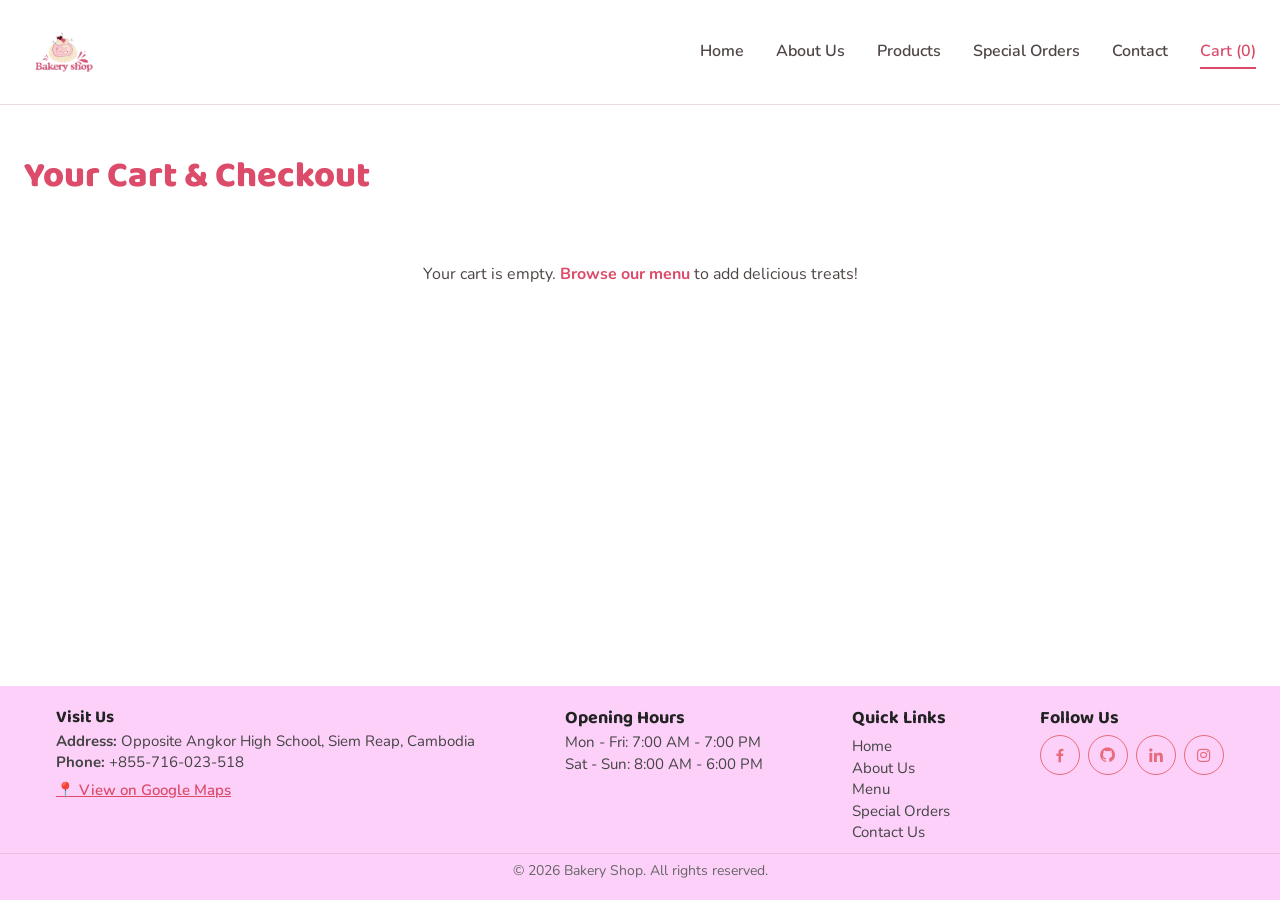
==== html/cart.html @ b0a44a9e "Initial commit" ====
<!DOCTYPE html>
<html lang="en">
<head>
  <meta charset="utf-8" />
  <meta name="viewport" content="width=device-width, initial-scale=1" />
  <title>Your Shopping Cart — Bakery Shop</title>
  <link href="https://unpkg.com/boxicons@2.1.4/css/boxicons.min.css" rel="stylesheet">
  <link rel="icon" href="../images/logo.png" type="image/png" />
  <link rel="preconnect" href="https://fonts.googleapis.com" />
  <link rel="preconnect" href="https://fonts.gstatic.com" crossorigin />
  <link href="https://fonts.googleapis.com/css2?family=Baloo+2:wght@600;700;800&family=Nunito:wght@400;600;700&display=swap" rel="stylesheet" />
  <link rel="stylesheet" href="../css/style.css" />
</head>
<body>
  <header class="site-header">
    <div class="container header-inner">
      <a href="index.html" class="logo"><img src="../images/logo.png" alt="Bakery Shop logo" /></a>
      <nav class="nav">
        <a href="index.html">Home</a>
        <a href="about.html">About Us</a>
        <a href="products.html">Products</a>
        <a href="special-orders.html">Special Orders</a>
        <a href="contact.html">Contact</a>
        <a href="cart.html" class="active" id="nav-cart-link">Cart (<span class="cart-count">0</span>)</a>
      </nav>
    </div>
  </header>

  <main class="page container">
    <h1 class="page-title">Your Cart & Checkout</h1>
    
    <div style="display: grid; grid-template-columns: 1fr; gap: 32px; margin-top: 24px;">
      <!-- Item List Section -->
      <div id="cart-items-container"></div>

      <!-- Checkout / Customer Summary -->
      <div id="cart-summary" style="display:none; background: var(--blush); padding: 24px; border-radius: 16px; border: 1px solid var(--border);">
        <h2>Order Summary</h2>
        <div style="display: flex; justify-content: space-between; margin: 12px 0; font-size: 16px;">
          <span>Subtotal:</span>
          <span id="cart-subtotal">$0.00</span>
        </div>
        <div style="display: flex; justify-content: space-between; margin: 16px 0; font-size: 18px; font-weight: bold; border-top: 1px dashed #ccc; padding-top: 12px;">
          <span>Total:</span>
          <span id="cart-total">$0.00</span>
        </div>

        <h3 style="margin-top: 24px; margin-bottom: 12px;">Customer & Delivery Details</h3>
        <form onsubmit="processCheckout(event)">
          <div class="input-group">
            <input required type="text" placeholder="Full Name" style="width:100%; padding: 12px; margin-bottom: 12px; border-radius: 8px; border: 1px solid #ccc;" />
          </div>
          <div class="input-group">
            <input required type="tel" placeholder="Phone Number" style="width:100%; padding: 12px; margin-bottom: 12px; border-radius: 8px; border: 1px solid #ccc;" />
          </div>
          <div class="input-group">
            <textarea required placeholder="Delivery Address / Notes" rows="3" style="width:100%; padding: 12px; margin-bottom: 16px; border-radius: 8px; border: 1px solid #ccc;"></textarea>
          </div>
          <button type="submit" class="btn btn-mint" style="width: 100%;">Pay Now & Confirm Order 💳</button>
        </form>
      </div>
    </div>
  </main>

  <footer class="site-footer">
    <div class="container footer-inner">
      <div>
        <h2>Visit Us</h2>
        <p><strong>Address:</strong> Opposite Angkor High School, Siem Reap, Cambodia</p>
        <p><strong>Phone:</strong> +855-716-023-518</p>
        <p style="margin-top: 8px;">
          <a href="https://maps.google.com/?q=Angkor+High+School+Siem+Reap" target="_blank" rel="noopener noreferrer" style="text-decoration: underline; color: var(--primary); font-weight: 600;">
            📍 View on Google Maps
          </a>
        </p>
      </div>

      <div>
        <h3>Opening Hours</h3>
        <p>Mon - Fri: 7:00 AM - 7:00 PM</p>
        <p>Sat - Sun: 8:00 AM - 6:00 PM</p>
      </div>

      <div>
        <h3>Quick Links</h3>
        <ul style="list-style: none; margin-top: 8px; line-height: 1.8;">
          <li><a href="index.html">Home</a></li>
          <li><a href="about.html">About Us</a></li>
          <li><a href="products.html">Menu</a></li>
          <li><a href="special-orders.html">Special Orders</a></li>
          <li><a href="contact.html">Contact Us</a></li>
        </ul>
      </div>

      <div class="footer-social">
        <h3>Follow Us</h3>
        <div class="social-media">
          <a href="https://web.facebook.com/chhouk.sreyying/"><i class='bx bxl-facebook'></i></a>
          <a href="https://github.com/chhouksreyying-svg"><i class='bx bxl-github'></i></a>
          <a href="https://www.linkedin.com/in/chhouk-sreyying-0b2b1b21a/"><i class='bx bxl-linkedin'></i></a>
          <a href="https://www.instagram.com/dohyinn_/"><i class='bx bxl-instagram'></i></a>
        </div>
      </div>
    </div>
    <div class="footer-bottom">
      <p>&copy; 2026 Bakery Shop. All rights reserved.</p>
    </div>
  </footer>

  <script src="../javascript/script.js"></script>
  <script>
    document.addEventListener('DOMContentLoaded', function() {
      renderCart();
    });
  </script>
</body>
</html>
---- css/style.css ----
/* Bakery Shop — Full Screen Hero & Pixel-Based Styles */

:root {
  --background: #ffffff;
  --foreground: oklch(0.22 0.02 20);
  --primary: oklch(0.62 0.18 12);
  --primary-foreground: oklch(0.99 0.005 20);
  --muted-foreground: oklch(0.5 0.03 20);
  --border: oklch(0.91 0.02 20);
  --mint: oklch(0.79 0.07 145);
  --blush: oklch(0.94 0.03 15);
  --footer: oklch(0.9 0.06 330);
  --font-display: "Baloo 2", ui-rounded, system-ui, sans-serif;
  --font-sans: "Nunito", ui-sans-serif, system-ui, sans-serif;
}

*,
*::before,
*::after {
  margin: 0;
  padding: 0;
  box-sizing: border-box;
}

html {
  font-size: 16px;
  scroll-behavior: smooth;
}

body {
  background: var(--background);
  color: var(--foreground);
  font-family: var(--font-sans);
  line-height: 1.6;
  display: flex;
  flex-direction: column;
  min-height: 100vh;
  width: 100%;
  overflow-x: hidden;
}

main {
  flex: 1;
  width: 100%;
}

h1,
h2,
h3,
h4 {
  font-family: var(--font-display);
  line-height: 1.2;
}

img {
  display: block;
  max-width: 100%;
  height: auto;
}

a {
  color: inherit;
  text-decoration: none;
}

/* ---------- Layout Containers ---------- */
.container {
  width: 100%;
  max-width: 1280px;
  margin: 0 auto;
  padding-left: 24px;
  padding-right: 24px;
}

.center {
  text-align: center;
}

/* ---------- Header ---------- */
.site-header {
  width: 100%;
  position: sticky;
  top: 0;
  z-index: 1000;
  background: rgba(255, 255, 255, 0.95);
  backdrop-filter: blur(8px);
  border-bottom: 1px solid var(--border);
}

.header-inner {
  width: 100%;
  max-width: 1280px;
  margin: 0 auto;
  display: flex;
  align-items: center;
  justify-content: space-between;
  gap: 16px;
  padding: 12px 24px;
}

.logo img {
  height: 80px;
  width: 80px;
  object-fit: contain;
  transition: transform 0.2s ease;
}

.logo img:hover {
  transform: scale(1.03);
}

.nav {
  display: flex;
  flex-wrap: wrap;
  gap: 16px 32px;
  font-weight: 600;
  justify-content: flex-end;
}

.nav a {
  color: color-mix(in oklch, var(--foreground) 80%, transparent);
  transition: color 0.2s ease;
  position: relative;
}

.nav a::after {
  content: '';
  position: absolute;
  width: 0;
  height: 2px;
  bottom: -4px;
  left: 0;
  background-color: var(--primary);
  transition: width 0.2s ease;
}

.nav a:hover::after,
.nav a.active::after {
  width: 100%;
}

.nav a:hover,
.nav a.active {
  color: var(--primary);
}

/* ---------- Buttons ---------- */
.btn {
  display: inline-block;
  padding: 14px 35px;
  border: none;
  border-radius: 9999px;
  font-family: var(--font-display);
  font-size: 17px;
  font-weight: 700;
  cursor: pointer;
  text-align: center;
  transition: transform 0.15s ease, filter 0.15s ease, box-shadow 0.15s ease;
  box-shadow: 0 2px 6px rgba(0, 0, 0, 0.05);
}

.btn:hover {
  transform: translateY(-2px);
  filter: brightness(1.05);
  box-shadow: 0 4px 12px rgba(0, 0, 0, 0.1);
}

.btn-mint {
  background: var(--mint);
  color: #fff;
}

.btn-blush {
  background: var(--primary);
  color: var(--primary-foreground);
}

.btn-outline {
  background: transparent;
  border: 1px solid var(--border);
  color: var(--foreground);
}

.btn-row {
  margin-top: 32px;
  display: flex;
  flex-wrap: wrap;
  gap: 12px;
}

/* ---------- Hero Section (Full Screen Size) ---------- */
.hero {
  width: 100%;
  max-width: 1280px;
  margin: 0 auto;
  display: grid;
  grid-template-columns: 1fr 1fr;
  align-items: center;
  min-height: calc(100vh - 95px);
  padding: 40px 24px;
  gap: 40px;
}

.hero-text {
  display: flex;
  flex-direction: column;
  justify-content: center;
  padding: 24px 0;
}

.hero-text h1 {
  font-size: clamp(38px, 4.5vw, 56px);
  font-weight: 800;
  line-height: 1.15;
  color: var(--primary);
}

.hero-text p {
  margin: 16px 0 28px;
  max-width: 520px;
  color: color-mix(in oklch, var(--foreground) 80%, transparent);
  font-size: 17px;
}

.hero-text .btn {
  align-self: flex-start;
}

.hero-image {
  width: 120%;
  height: 100%;
  max-height: 560px;
  border-radius: 24px;
  overflow: hidden;
  box-shadow: 0 6px 20px rgba(0, 0, 0, 0.08);
}

.hero-image img {
  width: 100%;
  height: 100%;
  object-fit: cover;
}

/* ---------- Sections / Pages ---------- */
.section {
  width: 100%;
  padding: 80px 24px;
}

.section-blush {
  background: var(--blush);
  width: 100%;
}

.page {
  width: 100%;
  max-width: 1280px;
  margin: 0 auto;
  padding: 50px 24px 80px 24px;
}

.section-title {
  font-size: 36px;
  font-weight: 800;
  color: var(--primary);
  text-align: center;
}

.section-subtitle {
  margin: 12px auto 0;
  max-width: 580px;
  text-align: center;
  color: color-mix(in oklch, var(--foreground) 75%, transparent);
}

.page-title {
  font-size: 36px;
  font-weight: 800;
  color: var(--primary);
}

.page-subtitle {
  margin-top: 12px;
  max-width: 580px;
  color: color-mix(in oklch, var(--foreground) 75%, transparent);
}

.body-text {
  margin-top: 16px;
  color: color-mix(in oklch, var(--foreground) 80%, transparent);
}

/* ---------- About Page (Full Screen Size Match) ---------- */
.about-grid {
  display: grid;
  gap: 40px;
  align-items: center;
  max-width: 1280px;
  width: 100%;
  margin: 0 auto;
  min-height: calc(100vh - 180px);
}

@media (min-width: 768px) {
  .about-grid {
    grid-template-columns: 1fr 1fr;
  }
}

.about-image {
  border-radius: 24px;
  box-shadow: 0 6px 20px rgba(0, 0, 0, 0.08);
  width: 100%;
  max-height: 560px;
  object-fit: cover;
}

.stats {
  margin-top: 32px;
  display: grid;
  grid-template-columns: repeat(3, 1fr);
  gap: 16px;
  text-align: center;
}

.stat {
  background: var(--blush);
  border-radius: 16px;
  padding: 16px;
  border: 1px solid color-mix(in oklch, var(--primary) 15%, transparent);
}

.stat dt {
  font-family: var(--font-display);
  font-size: 28px;
  font-weight: 800;
  color: var(--primary);
}

.stat dd {
  margin-top: 4px;
  font-size: 13px;
  color: color-mix(in oklch, var(--foreground) 70%, transparent);
}

/* ---------- Simple Product Cards ---------- */
.card-grid {
  margin-top: 40px;
  display: grid;
  gap: 24px;
  grid-template-columns: repeat(auto-fit, minmax(260px, 1fr));
  width: 100%;
}

@media (min-width: 1024px) {
  .card-grid.four {
    grid-template-columns: repeat(4, 1fr);
  }
}

.card {
  display: flex;
  flex-direction: column;
  background: #fff;
  border-radius: 20px;
  overflow: hidden;
  box-shadow: 0 4px 12px rgba(0, 0, 0, 0.04);
  transition: transform 0.25s ease, box-shadow 0.25s ease;
  border: 1px solid var(--border);
}

.card:hover {
  transform: translateY(-6px);
  box-shadow: 0 10px 24px rgba(0, 0, 0, 0.08);
}

.card img {
  height: 224px;
  width: 100%;
  object-fit: cover;
  transition: transform 0.4s ease;
}

.card-grid.tall .card img {
  height: 256px;
}

.card:hover img {
  transform: scale(1.04);
}

.card-body {
  padding: 20px;
  display: flex;
  flex-direction: column;
  flex-grow: 1;
}

.card-body h3 {
  font-size: 18px;
  font-weight: 700;
}

.card-body p {
  margin-top: 4px;
  font-size: 14px;
  color: var(--muted-foreground);
}

/* ---------- Menu Overlay Cards ---------- */
.menu-grid {
  margin-top: 40px;
  display: grid;
  gap: 24px;
  grid-template-columns: repeat(auto-fill, minmax(300px, 1fr));
  width: 100%;
}

.menu-card {
  position: relative;
  overflow: hidden;
  border-radius: 20px;
  box-shadow: 0 4px 12px rgba(0, 0, 0, 0.04);
  border: 1px solid var(--border);
  background: #fff;
}

.menu-card>img {
  height: 320px;
  width: 100%;
  object-fit: cover;
  transition: transform 0.4s ease;
}

.menu-card:hover>img {
  transform: scale(1.04);
}

.menu-overlay {
  position: absolute;
  inset: 0;
  display: flex;
  flex-direction: column;
  justify-content: space-between;
  padding: 24px;
  background: linear-gradient(to top, rgba(0, 0, 0, 0.8), rgba(0, 0, 0, 0.3) 50%, rgba(0, 0, 0, 0.1));
  color: var(--primary-foreground);
}

.menu-overlay h2 {
  font-size: 21px;
  font-weight: 700;
  text-shadow: 0 1px 3px rgba(0, 0, 0, 0.4);
}

.menu-overlay .desc {
  margin-top: 6px;
  font-size: 14px;
  color: color-mix(in oklch, var(--primary-foreground) 85%, transparent);
  display: -webkit-box;
  line-clamp: 2;
  -webkit-line-clamp: 2;
  -webkit-box-orient: vertical;
  overflow: hidden;
}

.menu-row {
  display: flex;
  justify-content: space-between;
  font-size: 17px;
  font-weight: 600;
}

.menu-row.small {
  font-size: 14px;
  color: color-mix(in oklch, var(--primary-foreground) 90%, transparent);
  margin-top: 2px;
}

.menu-order {
  margin-top: 16px;
  display: block;
  text-align: center;
  background: var(--primary);
  color: var(--primary-foreground);
  border-radius: 9999px;
  padding: 10px 0;
  font-size: 15px;
  font-weight: 600;
  transition: filter 0.15s ease;
}

.menu-order:hover {
  filter: brightness(1.1);
}

/* ---------- Product Detail Page (Full Screen Size Match) ---------- */
.detail-grid {
  display: grid;
  gap: 40px;
  align-items: center;
  max-width: 1280px;
  width: 100%;
  margin: 0 auto;
  min-height: calc(100vh - 180px);
}

@media (min-width: 768px) {
  .detail-grid {
    grid-template-columns: 1fr 1fr;
  }
}

.detail-image {
  width: 100%;
  max-height: 560px;
  border-radius: 24px;
  object-fit: cover;
  box-shadow: 0 6px 20px rgba(0, 0, 0, 0.08);
}

.info-boxes {
  margin-top: 32px;
  display: grid;
  grid-template-columns: repeat(3, 1fr);
  gap: 16px;
}

.info-box {
  background: var(--blush);
  border-radius: 16px;
  padding: 16px;
  border: 1px solid color-mix(in oklch, var(--primary) 15%, transparent);
}

.info-box dt {
  font-size: 12px;
  text-transform: uppercase;
  letter-spacing: 0.05em;
  color: color-mix(in oklch, var(--foreground) 60%, transparent);
}

.info-box dd {
  margin-top: 4px;
  font-weight: 700;
  font-size: 15px;
}
/* order confirmed */
.page-container {
  width: 100%;
  background-color: #FFE4E5;
  display: flex;
  align-items: center;
  justify-content: center;
  padding: 3rem 1rem;
  min-height: calc(100vh - 95px);

}

/* White Card Box */
.confirmed {
  background-color: #ffffff !important; /* Keeps the card white */
  border: 1px solid #fcd7de;
  border-radius: 20px;
  padding: 2.5rem 2rem;
  max-width: 700px;
  width: 100%;
  text-align: center;
  box-shadow: 0 10px 25px rgba(0, 0, 0, 0.05);
  margin: 0 auto;
}
/* Emoji / Icon row */
.confirmed .icons-row {
  font-size: 2.2rem;
  margin-bottom: 1rem;
  display: flex;
  justify-content: center;
  gap: 12px;
}

.confirmed h1 {
  font-family: 'Baloo 2', cursive;
  font-size: 2rem;
  font-weight: 700;
  color: #1a1a1a;
  margin-bottom: 0.5rem;
}

.confirmed .order-ref {
  font-size: 0.95rem;
  color: #666666;
  margin-bottom: 1.25rem;
}

.confirmed .order-ref strong {
  color: #333333;
}

.confirmed p {
  font-family: 'Nunito', sans-serif;
  color: #555555;
  font-size: 0.95rem;
  line-height: 1.6;
  margin-bottom: 2rem;
}

/* Button Group */
.confirmed .btn-group {
  display: flex;
  gap: 12px;
  justify-content: center;
  flex-wrap: wrap;
}

/* Solid Pink Button */
.confirmed .btn-blush {
  display: inline-block;
  background-color: #d86c83;
  color: #ffffff;
  padding: 0.75rem 1.8rem;
  border-radius: 50px;
  font-weight: 700;
  font-size: 0.95rem;
  text-decoration: none;
  box-shadow: 0 4px 12px rgba(216, 108, 131, 0.25);
  transition: all 0.2s ease;
  border: 2px solid #d86c83;
}

.confirmed .btn-blush:hover {
  background-color: #c45b72;
  border-color: #c45b72;
  transform: translateY(-1px);
}

/* Outline Green/Sage Button */
.confirmed .btn-outline-sage {
  display: inline-block;
  background-color: transparent;
  color: #5b8c66;
  padding: 0.75rem 1.8rem;
  border-radius: 50px;
  font-weight: 700;
  font-size: 0.95rem;
  text-decoration: none;
  border: 2px solid #a2c7a7;
  transition: all 0.2s ease;
}

.confirmed .btn-outline-sage:hover {
  background-color: #f0f7f1;
  transform: translateY(-1px);
}
/* ---------- Contact ---------- */

.contact-container {
    display: flex;
    align-items: flex-start;
    gap: 50px;
    padding: 60px 20px;
    max-width: 1100px;
    margin: 0 auto;
    min-height: calc(100vh - 95px);
}

.contact-info, .contact-form {
    flex: 1;
}

/* Elevate the form box with a white background and card shadow */
.contact-form {
    background: #ffffff;
    padding: 40px;
    border-radius: 16px;
    box-shadow: 0 10px 30px rgba(0, 0, 0, 0.05);
}

/* Style input fields nicely */
.contact-form input, 
.contact-form textarea {
    width: 100%;
    padding: 14px;
    margin-bottom: 20px;
    border: 1px solid #ffd1d1;
    border-radius: 8px;
    background-color: #fff9f9;
    font-size: 14px;
    font-family: inherit;
    transition: all 0.3s ease;
}

.contact-form input:focus, 
.contact-form textarea:focus {
    border-color: #e07a84;
    outline: none;
    box-shadow: 0 0 0 3px rgba(224, 122, 132, 0.15);
}

/* Full-width styling for the submit button */
.submit-btn {
    width: 100%;
    padding: 14px;
    font-size: 16px;
    cursor: pointer;
    border-radius: 8px;
    transition: background 0.3s ease, transform 0.2s ease;
}

.submit-btn:hover {
    transform: translateY(-2px);
}

/* Responsive adjustment for mobile screens */
@media (max-width: 768px) {
    .contact-container {
        flex-direction: column;
        gap: 30px;
    }
}

/* ---------- submit confirmed ---------- */

.confirmation-page-wrapper {
    display: flex;
    justify-content: center;
    align-items: center;
    padding: 50px 20px;
}

.confirmation-card {
    background: #ffffff;
    max-width: 700px;
    width: 100%;
    padding: 40px 30px;
    border-radius: 20px;
    box-shadow: 0 15px 35px rgba(0, 0, 0, 0.06);
    text-align: center;
    border: 2px solid #ffe6e6;
}

.conf-badge {
    width: 70px;
    height: 70px;
    margin: 0 auto 20px auto;
    background: #fff0f3;
    border-radius: 50%;
    display: flex;
    align-items: center;
    justify-content: center;
    box-shadow: 0 5px 15px rgba(224, 122, 132, 0.15);
}

.conf-badge img {
    width: 20px;
    height:​ 20px;
    object-fit: contain;
}

.confirmation-card .page-title {
    font-size: 2rem;
    color: #d16b75;
    margin-bottom: 15px;
}

.confirmation-intro {
    font-size: 1.05rem;
    line-height: 1.6;
    color: #555;
    margin-bottom: 30px;
}

/* Next Steps Container */
.next-steps-box {
    background: #fff9f9;
    border: 1px dashed #ffd1d1;
    border-radius: 12px;
    padding: 20px 25px;
    text-align: left;
    margin-bottom: 35px;
}

.next-steps-box h3 {
    font-size: 1.1rem;
    color: #444;
    margin-bottom: 12px;
    font-family: 'Baloo 2', cursive;
}

.next-steps-box ul {
    list-style: none;
    padding: 0;
    margin: 0;
}

.next-steps-box li {
    font-size: 0.95rem;
    color: #666;
    margin-bottom: 8px;
    display: flex;
    align-items: center;
    gap: 10px;
}

.next-steps-box li i {
    color: #72a984;
    font-size: 1.2rem;
}

/* Action Buttons Container */
.confirmation-actions {
    display: flex;
    gap: 15px;
    justify-content: center;
}

.confirmation-actions .btn {
    padding: 12px 24px;
    border-radius: 8px;
    font-weight: 600;
    text-decoration: none;
    transition: all 0.3s ease;
}

.btn-outline {
    background: transparent;
    border: 2px solid #72a984;
    color: #72a984;
}

.btn-outline:hover {
    background: #72a984;
    color: #fff;
}

/* Responsive adjustments */
@media (max-width: 600px) {
    .confirmation-actions {
        flex-direction: column;
    }
    .confirmation-card {
        padding: 30px 20px;
    }
}
/* Compact Site Footer */
.site-footer {
  background-color: #FCD0F8;
  padding: 22px 0 18px 0; /* Tight top & bottom padding */
  font-size: 15px;
  color: #444;
}

.footer-inner {
  max-width: 1200px;
  margin: 0 auto;
  padding: 0 16px;
  display: flex;
  justify-content: space-between;
  align-items: flex-start;
  gap: 18px;
  flex-wrap: wrap;
}

.footer-inner h2 {
  font-size: 17px; /* Same font size to keep spacing tight */
  font-weight: 700;
  margin: 0 0 4px 0; /* Minimal margin under titles */
  color: #222;
}
.footer-inner h3 {
  font-size: 18px; /* Same font size to keep spacing tight */
  font-weight: 700;
  margin: 0 0 4px 0; /* Minimal margin under titles */
  color: #222;
}

.footer-inner p {
  margin: 0 0 2px 0;
  line-height: 1.3;
  font-size: 15px;
}

.footer-inner ul {
  padding: 0;
  margin: 0;
  list-style: none;
}

.footer-inner ul li {
  margin-bottom: 2px;
  line-height: 1.3;
}

.footer-inner ul li a {
  text-decoration: none;
  color: #444;
  font-size: 15px;
  transition: color 0.2s;
}

.footer-inner ul li a:hover {
  color: #e86b7b;
}

/* Compact Social Icons */
.social-media {
  display: flex;
  gap: 8px;
  margin-top: 6px;
}

.social-media a {
  width: 40px;
  height: 40px;
  border-radius: 50%;
  border: 1.5px solid #e86b7b;
  color: #e86b7b;
  display: flex;
  align-items: center;
  justify-content: center;
  font-size: 18px;
  text-decoration: none;
  transition: all 0.2s ease;
}

.social-media a:hover {
  background-color: #e86b7b;
  color: #fff;
}

/* Slim Footer Bottom */
.footer-bottom {
  border-top: 1px solid rgba(0, 0, 0, 0.08);
  margin-top: 8px;
  padding-top: 6px;
  text-align: center;
  font-size: 14px;
  color: #666;
}
/* ---------- Media Queries for Mobile Fine-Tuning ---------- */
@media (max-width: 768px) {
  .header-inner {
    flex-direction: column;
    align-items: center;
    padding: 16px;
  }

  .nav {
    justify-content: center;
    gap: 12px 20px;
  }

  .hero {
    grid-template-columns: 1fr;
    min-height: auto;
    padding: 40px 24px;
  }

  .hero-text {
    padding: 16px 0;
    align-items: center;
    text-align: center;
  }

  .hero-text p {
    margin-left: auto;
    margin-right: auto;
  }

  .hero-text .btn {
    align-self: center;
  }

  .hero-image {
    min-height: 280px;
  }

  .info-boxes,
  .stats {
    grid-template-columns: repeat(2, 1fr);
  }

  .footer-inner {
    flex-direction: column;
    align-items: flex-start;
  }
}

@media (max-width: 480px) {

  .info-boxes,
  .stats {
    grid-template-columns: 1fr;
  }
}
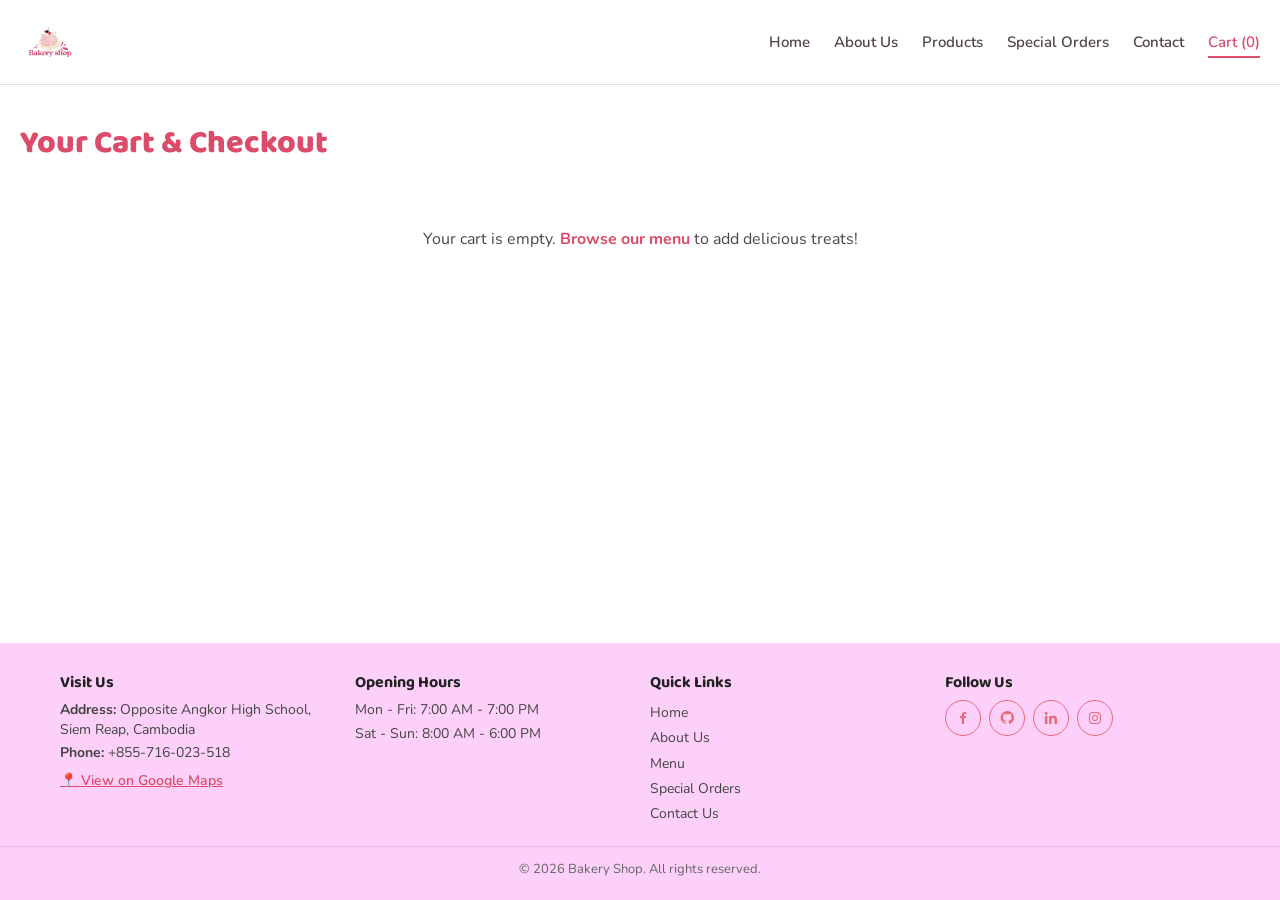
==== commit 3608c421: "final" ====
--- a/html/cart.html
+++ b/html/cart.html
@@ -14,9 +14,9 @@
 <body>
   <header class="site-header">
     <div class="container header-inner">
-      <a href="index.html" class="logo"><img src="../images/logo.png" alt="Bakery Shop logo" /></a>
+      <a href="../index.html" class="logo"><img src="../images/logo.png" alt="Bakery Shop logo" /></a>
       <nav class="nav">
-        <a href="index.html">Home</a>
+        <a href="../index.html">Home</a>
         <a href="about.html">About Us</a>
         <a href="products.html">Products</a>
         <a href="special-orders.html">Special Orders</a>
@@ -84,7 +84,7 @@
       <div>
         <h3>Quick Links</h3>
         <ul style="list-style: none; margin-top: 8px; line-height: 1.8;">
-          <li><a href="index.html">Home</a></li>
+          <li><a href="../index.html">Home</a></li>
           <li><a href="about.html">About Us</a></li>
           <li><a href="products.html">Menu</a></li>
           <li><a href="special-orders.html">Special Orders</a></li>
--- a/css/style.css
+++ b/css/style.css
@@ -68,21 +68,21 @@
   width: 100%;
   max-width: 1280px;
   margin: 0 auto;
-  padding-left: 24px;
-  padding-right: 24px;
+  padding-left: 20px;
+  padding-right: 20px;
 }
 
 .center {
   text-align: center;
 }
 
-/* ---------- Header ---------- */
+/* ---------- Header & Responsive Navigation ---------- */
 .site-header {
   width: 100%;
   position: sticky;
   top: 0;
   z-index: 1000;
-  background: rgba(255, 255, 255, 0.95);
+  background: rgba(255, 255, 255, 0.98);
   backdrop-filter: blur(8px);
   border-bottom: 1px solid var(--border);
 }
@@ -95,12 +95,12 @@
   align-items: center;
   justify-content: space-between;
   gap: 16px;
-  padding: 12px 24px;
+  padding: 12px 20px;
 }
 
 .logo img {
-  height: 80px;
-  width: 80px;
+  height: 60px;
+  width: 60px;
   object-fit: contain;
   transition: transform 0.2s ease;
 }
@@ -112,15 +112,17 @@
 .nav {
   display: flex;
   flex-wrap: wrap;
-  gap: 16px 32px;
+  gap: 12px 24px;
   font-weight: 600;
   justify-content: flex-end;
+  align-items: center;
 }
 
 .nav a {
   color: color-mix(in oklch, var(--foreground) 80%, transparent);
   transition: color 0.2s ease;
   position: relative;
+  font-size: 15px;
 }
 
 .nav a::after {
@@ -147,11 +149,11 @@
 /* ---------- Buttons ---------- */
 .btn {
   display: inline-block;
-  padding: 14px 35px;
+  padding: 12px 28px;
   border: none;
   border-radius: 9999px;
   font-family: var(--font-display);
-  font-size: 17px;
+  font-size: 16px;
   font-weight: 700;
   cursor: pointer;
   text-align: center;
@@ -182,13 +184,13 @@
 }
 
 .btn-row {
-  margin-top: 32px;
+  margin-top: 24px;
   display: flex;
   flex-wrap: wrap;
   gap: 12px;
 }
 
-/* ---------- Hero Section (Full Screen Size) ---------- */
+/* ---------- Hero Section ---------- */
 .hero {
   width: 100%;
   max-width: 1280px;
@@ -196,30 +198,30 @@
   display: grid;
   grid-template-columns: 1fr 1fr;
   align-items: center;
-  min-height: calc(100vh - 95px);
-  padding: 40px 24px;
-  gap: 40px;
+  min-height: calc(100vh - 85px);
+  padding: 40px 20px;
+  gap: 30px;
 }
 
 .hero-text {
   display: flex;
   flex-direction: column;
   justify-content: center;
-  padding: 24px 0;
+  padding: 16px 0;
 }
 
 .hero-text h1 {
-  font-size: clamp(38px, 4.5vw, 56px);
+  font-size: clamp(32px, 4vw, 52px);
   font-weight: 800;
   line-height: 1.15;
   color: var(--primary);
 }
 
 .hero-text p {
-  margin: 16px 0 28px;
+  margin: 16px 0 24px;
   max-width: 520px;
   color: color-mix(in oklch, var(--foreground) 80%, transparent);
-  font-size: 17px;
+  font-size: 16px;
 }
 
 .hero-text .btn {
@@ -227,10 +229,10 @@
 }
 
 .hero-image {
-  width: 120%;
+  width: 100%;
   height: 100%;
-  max-height: 560px;
-  border-radius: 24px;
+  max-height: 480px;
+  border-radius: 20px;
   overflow: hidden;
   box-shadow: 0 6px 20px rgba(0, 0, 0, 0.08);
 }
@@ -244,7 +246,7 @@
 /* ---------- Sections / Pages ---------- */
 .section {
   width: 100%;
-  padding: 80px 24px;
+  padding: 60px 20px;
 }
 
 .section-blush {
@@ -256,31 +258,32 @@
   width: 100%;
   max-width: 1280px;
   margin: 0 auto;
-  padding: 50px 24px 80px 24px;
+  padding: 40px 20px 60px 20px;
 }
 
 .section-title {
-  font-size: 36px;
+  font-size: 32px;
   font-weight: 800;
   color: var(--primary);
   text-align: center;
 }
 
 .section-subtitle {
-  margin: 12px auto 0;
+  margin: 10px auto 0;
   max-width: 580px;
   text-align: center;
   color: color-mix(in oklch, var(--foreground) 75%, transparent);
+  font-size: 15px;
 }
 
 .page-title {
-  font-size: 36px;
+  font-size: 32px;
   font-weight: 800;
   color: var(--primary);
 }
 
 .page-subtitle {
-  margin-top: 12px;
+  margin-top: 10px;
   max-width: 580px;
   color: color-mix(in oklch, var(--foreground) 75%, transparent);
 }
@@ -290,15 +293,16 @@
   color: color-mix(in oklch, var(--foreground) 80%, transparent);
 }
 
-/* ---------- About Page (Full Screen Size Match) ---------- */
+/* ---------- About Page ---------- */
 .about-grid {
   display: grid;
-  gap: 40px;
+  gap: 30px;
   align-items: center;
   max-width: 1280px;
   width: 100%;
   margin: 0 auto;
-  min-height: calc(100vh - 180px);
+  min-height: calc(110vh - 100px);
+
 }
 
 @media (min-width: 768px) {
@@ -308,47 +312,47 @@
 }
 
 .about-image {
-  border-radius: 24px;
+  border-radius: 20px;
   box-shadow: 0 6px 20px rgba(0, 0, 0, 0.08);
   width: 100%;
-  max-height: 560px;
+  max-height: 480px;
   object-fit: cover;
 }
 
 .stats {
-  margin-top: 32px;
+  margin-top: 24px;
   display: grid;
   grid-template-columns: repeat(3, 1fr);
-  gap: 16px;
+  gap: 12px;
   text-align: center;
 }
 
 .stat {
   background: var(--blush);
-  border-radius: 16px;
-  padding: 16px;
+  border-radius: 14px;
+  padding: 14px 10px;
   border: 1px solid color-mix(in oklch, var(--primary) 15%, transparent);
 }
 
 .stat dt {
   font-family: var(--font-display);
-  font-size: 28px;
+  font-size: 24px;
   font-weight: 800;
   color: var(--primary);
 }
 
 .stat dd {
   margin-top: 4px;
-  font-size: 13px;
+  font-size: 12px;
   color: color-mix(in oklch, var(--foreground) 70%, transparent);
 }
 
-/* ---------- Simple Product Cards ---------- */
+/* ---------- Card Grids ---------- */
 .card-grid {
-  margin-top: 40px;
+  margin-top: 30px;
   display: grid;
-  gap: 24px;
-  grid-template-columns: repeat(auto-fit, minmax(260px, 1fr));
+  gap: 20px;
+  grid-template-columns: repeat(auto-fit, minmax(240px, 1fr));
   width: 100%;
 }
 
@@ -362,7 +366,7 @@
   display: flex;
   flex-direction: column;
   background: #fff;
-  border-radius: 20px;
+  border-radius: 16px;
   overflow: hidden;
   box-shadow: 0 4px 12px rgba(0, 0, 0, 0.04);
   transition: transform 0.25s ease, box-shadow 0.25s ease;
@@ -370,19 +374,19 @@
 }
 
 .card:hover {
-  transform: translateY(-6px);
+  transform: translateY(-4px);
   box-shadow: 0 10px 24px rgba(0, 0, 0, 0.08);
 }
 
 .card img {
-  height: 224px;
+  height: 200px;
   width: 100%;
   object-fit: cover;
   transition: transform 0.4s ease;
 }
 
 .card-grid.tall .card img {
-  height: 256px;
+  height: 230px;
 }
 
 .card:hover img {
@@ -390,43 +394,43 @@
 }
 
 .card-body {
-  padding: 20px;
+  padding: 16px;
   display: flex;
   flex-direction: column;
   flex-grow: 1;
 }
 
 .card-body h3 {
-  font-size: 18px;
+  font-size: 17px;
   font-weight: 700;
 }
 
 .card-body p {
   margin-top: 4px;
-  font-size: 14px;
+  font-size: 13px;
   color: var(--muted-foreground);
 }
 
 /* ---------- Menu Overlay Cards ---------- */
 .menu-grid {
-  margin-top: 40px;
+  margin-top: 30px;
   display: grid;
-  gap: 24px;
-  grid-template-columns: repeat(auto-fill, minmax(300px, 1fr));
+  gap: 20px;
+  grid-template-columns: repeat(auto-fill, minmax(280px, 1fr));
   width: 100%;
 }
 
 .menu-card {
   position: relative;
   overflow: hidden;
-  border-radius: 20px;
+  border-radius: 16px;
   box-shadow: 0 4px 12px rgba(0, 0, 0, 0.04);
   border: 1px solid var(--border);
   background: #fff;
 }
 
 .menu-card>img {
-  height: 320px;
+  height: 280px;
   width: 100%;
   object-fit: cover;
   transition: transform 0.4s ease;
@@ -442,20 +446,20 @@
   display: flex;
   flex-direction: column;
   justify-content: space-between;
-  padding: 24px;
+  padding: 20px;
   background: linear-gradient(to top, rgba(0, 0, 0, 0.8), rgba(0, 0, 0, 0.3) 50%, rgba(0, 0, 0, 0.1));
   color: var(--primary-foreground);
 }
 
 .menu-overlay h2 {
-  font-size: 21px;
+  font-size: 19px;
   font-weight: 700;
   text-shadow: 0 1px 3px rgba(0, 0, 0, 0.4);
 }
 
 .menu-overlay .desc {
-  margin-top: 6px;
-  font-size: 14px;
+  margin-top: 4px;
+  font-size: 13px;
   color: color-mix(in oklch, var(--primary-foreground) 85%, transparent);
   display: -webkit-box;
   line-clamp: 2;
@@ -467,25 +471,25 @@
 .menu-row {
   display: flex;
   justify-content: space-between;
-  font-size: 17px;
+  font-size: 16px;
   font-weight: 600;
 }
 
 .menu-row.small {
-  font-size: 14px;
+  font-size: 13px;
   color: color-mix(in oklch, var(--primary-foreground) 90%, transparent);
   margin-top: 2px;
 }
 
 .menu-order {
-  margin-top: 16px;
+  margin-top: 12px;
   display: block;
   text-align: center;
   background: var(--primary);
   color: var(--primary-foreground);
   border-radius: 9999px;
-  padding: 10px 0;
-  font-size: 15px;
+  padding: 8px 0;
+  font-size: 14px;
   font-weight: 600;
   transition: filter 0.15s ease;
 }
@@ -494,15 +498,16 @@
   filter: brightness(1.1);
 }
 
-/* ---------- Product Detail Page (Full Screen Size Match) ---------- */
+/* ---------- Product Detail Page ---------- */
 .detail-grid {
   display: grid;
-  gap: 40px;
+  gap: 30px;
   align-items: center;
   max-width: 1280px;
   width: 100%;
   margin: 0 auto;
-  min-height: calc(100vh - 180px);
+  min-height: calc(110vh - 100px);
+
 }
 
 @media (min-width: 768px) {
@@ -513,28 +518,28 @@
 
 .detail-image {
   width: 100%;
-  max-height: 560px;
-  border-radius: 24px;
+  max-height: 480px;
+  border-radius: 20px;
   object-fit: cover;
   box-shadow: 0 6px 20px rgba(0, 0, 0, 0.08);
 }
 
 .info-boxes {
-  margin-top: 32px;
+  margin-top: 24px;
   display: grid;
   grid-template-columns: repeat(3, 1fr);
-  gap: 16px;
+  gap: 12px;
 }
 
 .info-box {
   background: var(--blush);
-  border-radius: 16px;
-  padding: 16px;
+  border-radius: 14px;
+  padding: 14px;
   border: 1px solid color-mix(in oklch, var(--primary) 15%, transparent);
 }
 
 .info-box dt {
-  font-size: 12px;
+  font-size: 11px;
   text-transform: uppercase;
   letter-spacing: 0.05em;
   color: color-mix(in oklch, var(--foreground) 60%, transparent);
@@ -543,179 +548,142 @@
 .info-box dd {
   margin-top: 4px;
   font-weight: 700;
-  font-size: 15px;
-}
-/* order confirmed */
+  font-size: 14px;
+}
+
+/* ---------- Order Confirmed ---------- */
 .page-container {
   width: 100%;
   background-color: #FFE4E5;
   display: flex;
   align-items: center;
   justify-content: center;
-  padding: 3rem 1rem;
-  min-height: calc(100vh - 95px);
-
-}
-
-/* White Card Box */
+  padding: 2.5rem 1rem;
+  min-height: calc(100vh - 85px);
+}
+
 .confirmed {
-  background-color: #ffffff !important; /* Keeps the card white */
+  background-color: #ffffff !important;
   border: 1px solid #fcd7de;
   border-radius: 20px;
-  padding: 2.5rem 2rem;
+  padding: 2rem 1.5rem;
   max-width: 700px;
   width: 100%;
   text-align: center;
   box-shadow: 0 10px 25px rgba(0, 0, 0, 0.05);
   margin: 0 auto;
 }
-/* Emoji / Icon row */
+
 .confirmed .icons-row {
-  font-size: 2.2rem;
-  margin-bottom: 1rem;
+  font-size: 2rem;
+  margin-bottom: 0.75rem;
   display: flex;
   justify-content: center;
-  gap: 12px;
+  gap: 10px;
 }
 
 .confirmed h1 {
   font-family: 'Baloo 2', cursive;
-  font-size: 2rem;
+  font-size: 1.75rem;
   font-weight: 700;
   color: #1a1a1a;
-  margin-bottom: 0.5rem;
+  margin-bottom: 0.4rem;
 }
 
 .confirmed .order-ref {
-  font-size: 0.95rem;
+  font-size: 0.9rem;
   color: #666666;
-  margin-bottom: 1.25rem;
-}
-
-.confirmed .order-ref strong {
-  color: #333333;
+  margin-bottom: 1rem;
 }
 
 .confirmed p {
   font-family: 'Nunito', sans-serif;
   color: #555555;
-  font-size: 0.95rem;
+  font-size: 0.9rem;
   line-height: 1.6;
-  margin-bottom: 2rem;
-}
-
-/* Button Group */
+  margin-bottom: 1.5rem;
+}
+
 .confirmed .btn-group {
   display: flex;
-  gap: 12px;
+  gap: 10px;
   justify-content: center;
   flex-wrap: wrap;
 }
 
-/* Solid Pink Button */
 .confirmed .btn-blush {
   display: inline-block;
   background-color: #d86c83;
   color: #ffffff;
-  padding: 0.75rem 1.8rem;
+  padding: 0.65rem 1.5rem;
   border-radius: 50px;
   font-weight: 700;
-  font-size: 0.95rem;
+  font-size: 0.9rem;
   text-decoration: none;
   box-shadow: 0 4px 12px rgba(216, 108, 131, 0.25);
-  transition: all 0.2s ease;
   border: 2px solid #d86c83;
 }
 
-.confirmed .btn-blush:hover {
-  background-color: #c45b72;
-  border-color: #c45b72;
-  transform: translateY(-1px);
-}
-
-/* Outline Green/Sage Button */
 .confirmed .btn-outline-sage {
   display: inline-block;
   background-color: transparent;
   color: #5b8c66;
-  padding: 0.75rem 1.8rem;
+  padding: 0.65rem 1.5rem;
   border-radius: 50px;
   font-weight: 700;
-  font-size: 0.95rem;
+  font-size: 0.9rem;
   text-decoration: none;
   border: 2px solid #a2c7a7;
-  transition: all 0.2s ease;
-}
-
-.confirmed .btn-outline-sage:hover {
-  background-color: #f0f7f1;
-  transform: translateY(-1px);
-}
-/* ---------- Contact ---------- */
-
+}
+
+/* ---------- Contact Page ---------- */
 .contact-container {
-    display: flex;
-    align-items: flex-start;
-    gap: 50px;
-    padding: 60px 20px;
-    max-width: 1100px;
-    margin: 0 auto;
-    min-height: calc(100vh - 95px);
+  display: flex;
+  align-items: flex-start;
+  gap: 30px;
+  padding: 40px 20px;
+  max-width: 1100px;
+  margin: 0 auto;
+  min-height: calc(110vh - 100px);
 }
 
 .contact-info, .contact-form {
-    flex: 1;
-}
-
-/* Elevate the form box with a white background and card shadow */
+  flex: 1;
+  width: 100%;
+}
+
 .contact-form {
-    background: #ffffff;
-    padding: 40px;
-    border-radius: 16px;
-    box-shadow: 0 10px 30px rgba(0, 0, 0, 0.05);
-}
-
-/* Style input fields nicely */
+  background: #ffffff;
+  padding: 30px 20px;
+  border-radius: 16px;
+  box-shadow: 0 10px 30px rgba(0, 0, 0, 0.05);
+}
+
 .contact-form input, 
 .contact-form textarea {
-    width: 100%;
-    padding: 14px;
-    margin-bottom: 20px;
-    border: 1px solid #ffd1d1;
-    border-radius: 8px;
-    background-color: #fff9f9;
-    font-size: 14px;
-    font-family: inherit;
-    transition: all 0.3s ease;
+  width: 100%;
+  padding: 12px;
+  margin-bottom: 16px;
+  border: 1px solid #ffd1d1;
+  border-radius: 8px;
+  background-color: #fff9f9;
+  font-size: 14px;
+  font-family: inherit;
 }
 
 .contact-form input:focus, 
 .contact-form textarea:focus {
-    border-color: #e07a84;
-    outline: none;
-    box-shadow: 0 0 0 3px rgba(224, 122, 132, 0.15);
-}
-
-/* Full-width styling for the submit button */
+  border-color: #e07a84;
+  outline: none;
+  box-shadow: 0 0 0 3px rgba(224, 122, 132, 0.15);
+}
+
 .submit-btn {
-    width: 100%;
-    padding: 14px;
-    font-size: 16px;
-    cursor: pointer;
-    border-radius: 8px;
-    transition: background 0.3s ease, transform 0.2s ease;
-}
-
-.submit-btn:hover {
-    transform: translateY(-2px);
-}
-
-/* Responsive adjustment for mobile screens */
-@media (max-width: 768px) {
-    .contact-container {
-        flex-direction: column;
-        gap: 30px;
-    }
+  width: 100%;
+  padding: 12px;
+  font-size: 15px;
+  cursor: pointer;
+  border-radius: 8px;
 }
 
 /* ---------- submit confirmed ---------- */
@@ -736,6 +704,7 @@
     box-shadow: 0 15px 35px rgba(0, 0, 0, 0.06);
     text-align: center;
     border: 2px solid #ffe6e6;
+
 }
 
 .conf-badge {
@@ -841,42 +810,45 @@
         padding: 30px 20px;
     }
 }
-/* Compact Site Footer */
+
+/* ---------- Compact Site Footer ---------- */
 .site-footer {
   background-color: #FCD0F8;
-  padding: 22px 0 18px 0; /* Tight top & bottom padding */
-  font-size: 15px;
+  padding: 30px 0 20px 0;
+  font-size: 14px;
   color: #444;
+  text-align: left; /* រក្សាបែបធម្មតាសម្រាប់ Desktop */
 }
 
 .footer-inner {
   max-width: 1200px;
   margin: 0 auto;
-  padding: 0 16px;
+  padding: 0 20px;
   display: flex;
   justify-content: space-between;
   align-items: flex-start;
-  gap: 18px;
+  gap: 20px;
   flex-wrap: wrap;
 }
 
-.footer-inner h2 {
-  font-size: 17px; /* Same font size to keep spacing tight */
+.footer-inner > div {
+  flex: 1;
+  min-width: 200px;
+}
+
+.footer-inner h2,
+.footer-inner h3 {
+  font-size: 16px;
   font-weight: 700;
-  margin: 0 0 4px 0; /* Minimal margin under titles */
+  margin: 0 0 8px 0;
   color: #222;
 }
-.footer-inner h3 {
-  font-size: 18px; /* Same font size to keep spacing tight */
-  font-weight: 700;
-  margin: 0 0 4px 0; /* Minimal margin under titles */
-  color: #222;
-}
-
-.footer-inner p {
-  margin: 0 0 2px 0;
-  line-height: 1.3;
-  font-size: 15px;
+
+.footer-inner p,
+.footer-inner ul li a {
+  margin: 0 0 4px 0;
+  line-height: 1.4;
+  font-size: 14px;
 }
 
 .footer-inner ul {
@@ -885,39 +857,23 @@
   list-style: none;
 }
 
-.footer-inner ul li {
-  margin-bottom: 2px;
-  line-height: 1.3;
-}
-
-.footer-inner ul li a {
-  text-decoration: none;
-  color: #444;
-  font-size: 15px;
-  transition: color 0.2s;
-}
-
-.footer-inner ul li a:hover {
-  color: #e86b7b;
-}
-
 /* Compact Social Icons */
 .social-media {
   display: flex;
   gap: 8px;
-  margin-top: 6px;
+  margin-top: 8px;
 }
 
 .social-media a {
-  width: 40px;
-  height: 40px;
+  width: 36px;
+  height: 36px;
   border-radius: 50%;
   border: 1.5px solid #e86b7b;
   color: #e86b7b;
   display: flex;
   align-items: center;
   justify-content: center;
-  font-size: 18px;
+  font-size: 16px;
   text-decoration: none;
   transition: all 0.2s ease;
 }
@@ -927,69 +883,35 @@
   color: #fff;
 }
 
-/* Slim Footer Bottom */
 .footer-bottom {
   border-top: 1px solid rgba(0, 0, 0, 0.08);
-  margin-top: 8px;
-  padding-top: 6px;
+  margin-top: 20px;
+  padding-top: 12px;
   text-align: center;
-  font-size: 14px;
+  font-size: 13px;
   color: #666;
 }
-/* ---------- Media Queries for Mobile Fine-Tuning ---------- */
+
+/* ---------- Media Queries for Mobile Center Alignment ---------- */
 @media (max-width: 768px) {
-  .header-inner {
-    flex-direction: column;
-    align-items: center;
-    padding: 16px;
-  }
-
-  .nav {
-    justify-content: center;
-    gap: 12px 20px;
-  }
-
-  .hero {
-    grid-template-columns: 1fr;
-    min-height: auto;
-    padding: 40px 24px;
-  }
-
-  .hero-text {
-    padding: 16px 0;
-    align-items: center;
-    text-align: center;
-  }
-
-  .hero-text p {
-    margin-left: auto;
-    margin-right: auto;
-  }
-
-  .hero-text .btn {
-    align-self: center;
-  }
-
-  .hero-image {
-    min-height: 280px;
-  }
-
-  .info-boxes,
-  .stats {
-    grid-template-columns: repeat(2, 1fr);
+  .site-footer {
+    text-align: center; /* ដាក់ឱ្យគ្រប់អត្ថបទក្នុង Footer នៅចំកណ្តាលពេលមើលលើទូរសព្ទ */
   }
 
   .footer-inner {
     flex-direction: column;
-    align-items: flex-start;
+    align-items: center; /* តម្រៀបធាតុនីមួយៗឱ្យនៅចំកណ្តាល */
+    gap: 24px;
   }
-}
-
-@media (max-width: 480px) {
-
-  .info-boxes,
-  .stats {
-    grid-template-columns: 1fr;
+
+  .footer-inner > div {
+    width: 100%;
+    display: flex;
+    flex-direction: column;
+    align-items: center; /* ដាក់ចំណងជើង និងអត្ថបទឱ្យនៅចំកណ្តាល */
   }
-}
-
+
+  .social-media {
+    justify-content: center; /* ដាក់រូបតំណាង Social Icons ឱ្យនៅចំកណ្តាល */
+  }
+}
